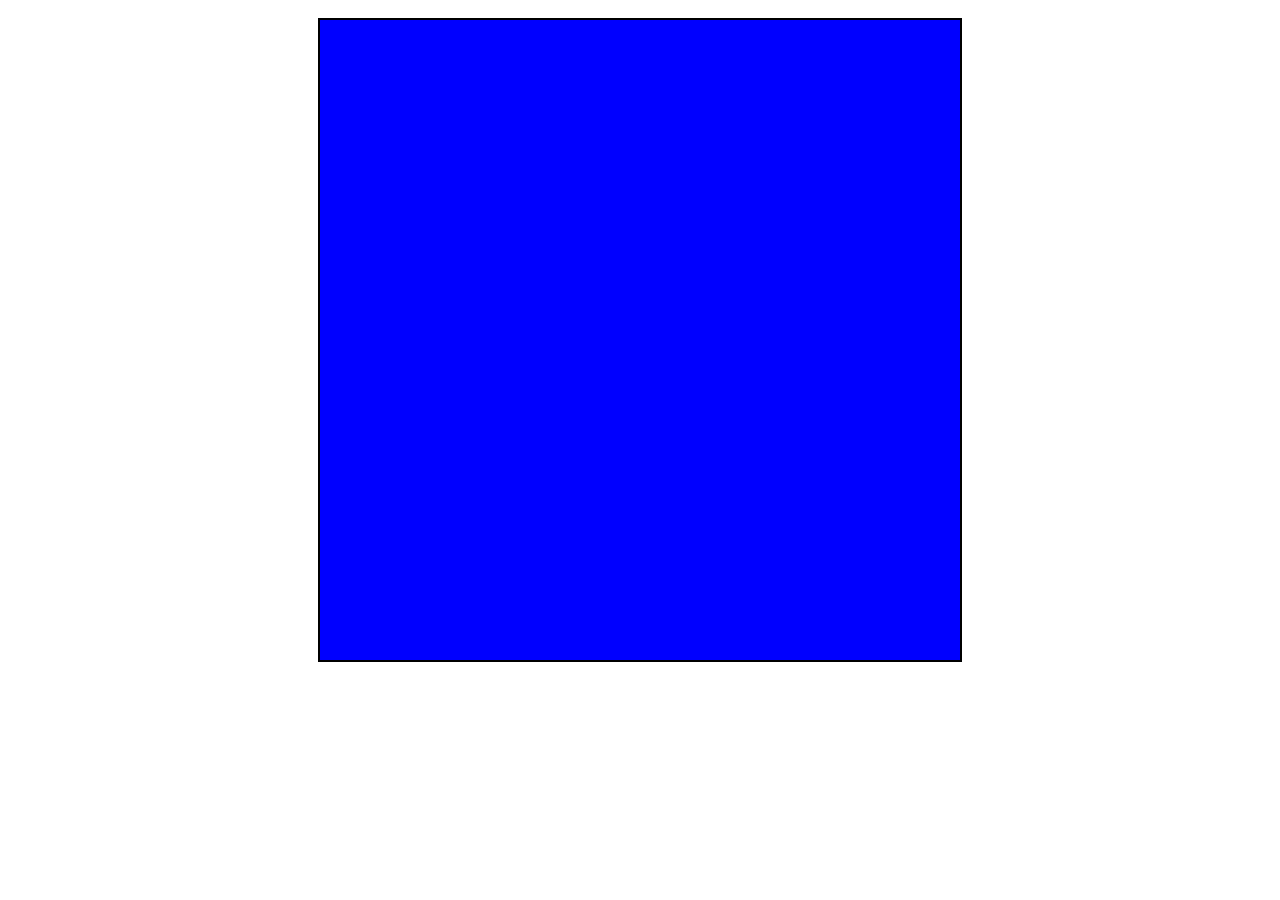
==== wave_function_collapse/index.html @ 2ea841d0 "changed values for testing purposes;" ====
<!DOCTYPE html>
<html lang="en">
  <head>
    <title>Document</title>
    <meta charset="UTF-8" />
    <meta name="viewport" content="width=device-width, initial-scale=1.0" />
    <link rel="stylesheet" href="styles.css" />
    <script type="module" src="script.js"></script>
  </head>
  <body>
    <canvas width="2048" , height="2048"></canvas>
  </body>
</html>
---- wave_function_collapse/styles.css ----
canvas {
  *:has(&) {
    display: flex;
    justify-content: center;
  }
  margin-top: 10px;
  border: solid 2px black;
  height: 640px;
  width: 640px;
  background-color: blue;
}
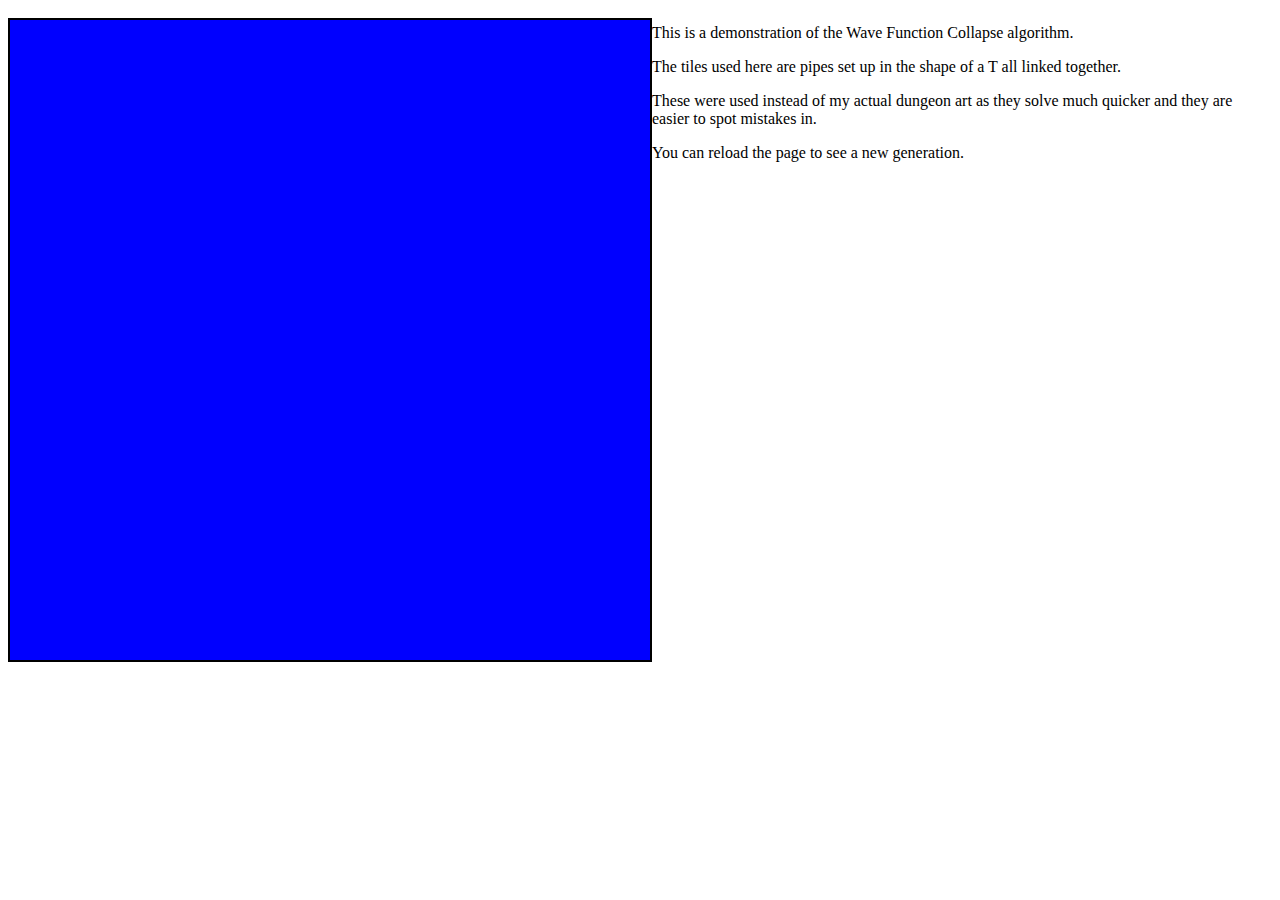
==== commit 8ffb4196: "Finished the assignment" ====
--- a/wave_function_collapse/index.html
+++ b/wave_function_collapse/index.html
@@ -9,5 +9,18 @@
   </head>
   <body>
     <canvas width="2048" , height="2048"></canvas>
+    <br />
+    <section id="explanation">
+      <p>This is a demonstration of the Wave Function Collapse algorithm.</p>
+      <p>
+        The tiles used here are pipes set up in the shape of a T all linked
+        together.
+      </p>
+      <p>
+        These were used instead of my actual dungeon art as they solve much
+        quicker and they are easier to spot mistakes in.
+      </p>
+      <p>You can reload the page to see a new generation.</p>
+    </section>
   </body>
 </html>
